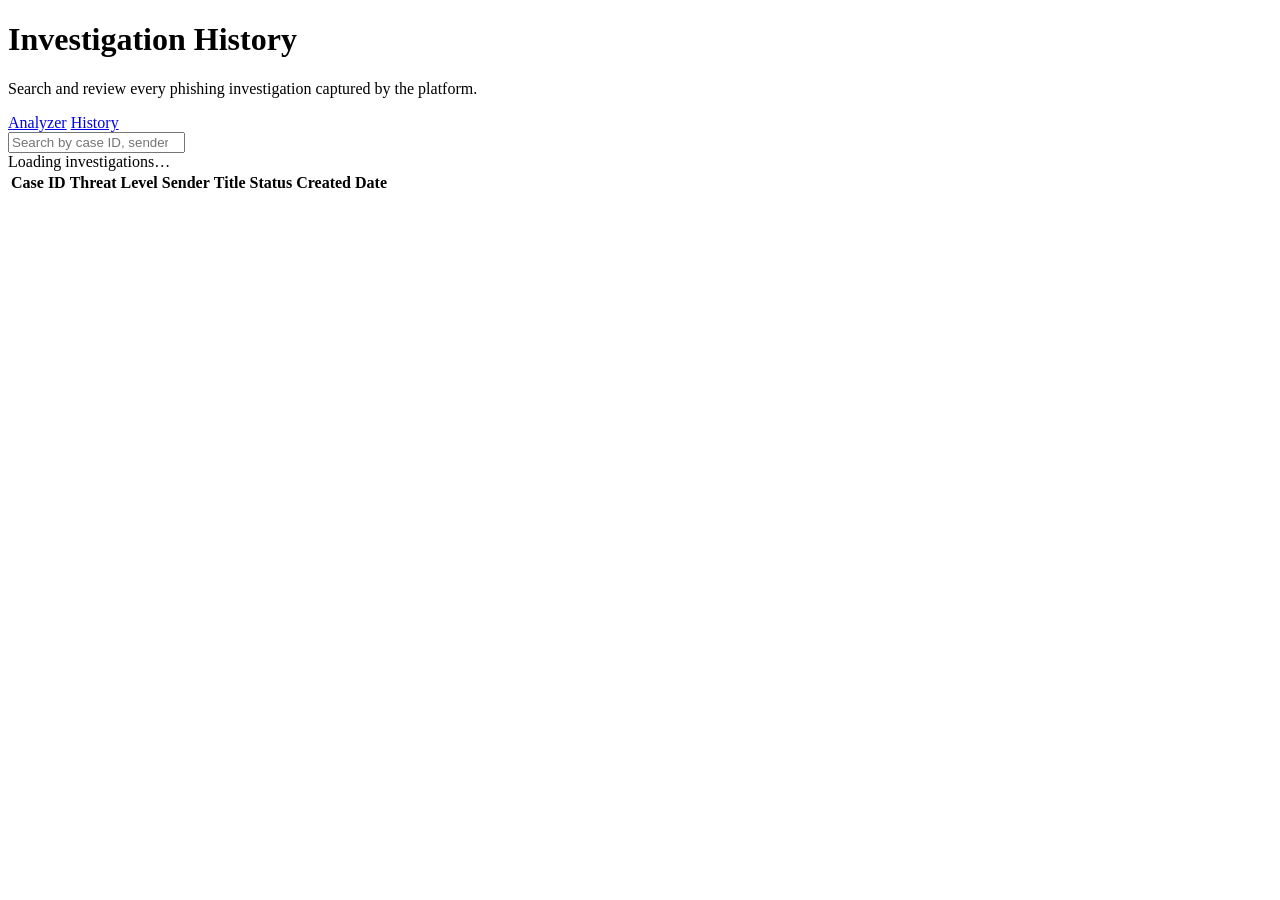
==== app/static/history.html @ 3873d891 "Add investigation history page" ====
<!doctype html>
<html lang="en">
<head>
  <meta charset="utf-8" />
  <meta name="viewport" content="width=device-width,initial-scale=1" />
  <title>Investigation History | CyberSec Copilot</title>
  <link rel="stylesheet" href="/static/styles.css" />
</head>
<body>
  <div class="container">
    <header>
      <div class="page-heading">
        <h1>Investigation History</h1>
        <p class="subtitle">Search and review every phishing investigation captured by the platform.</p>
      </div>
      <nav class="page-nav" aria-label="Primary">
        <a class="nav-link" href="/">Analyzer</a>
        <a class="nav-link active" href="/history">History</a>
      </nav>
    </header>

    <section class="history-card">
      <div class="history-toolbar">
        <input id="searchInput" type="search" placeholder="Search by case ID, sender, status, threat level..." />
        <div id="resultsSummary" class="results-summary">Loading investigations…</div>
      </div>
      <div class="table-wrapper">
        <table class="history-table">
          <thead>
            <tr>
              <th>Case ID</th>
              <th>Threat Level</th>
              <th>Sender</th>
              <th>Title</th>
              <th>Status</th>
              <th>Created Date</th>
            </tr>
          </thead>
          <tbody id="historyBody"></tbody>
        </table>
      </div>
    </section>
  </div>

  <script src="/static/history.js"></script>
</body>
</html>
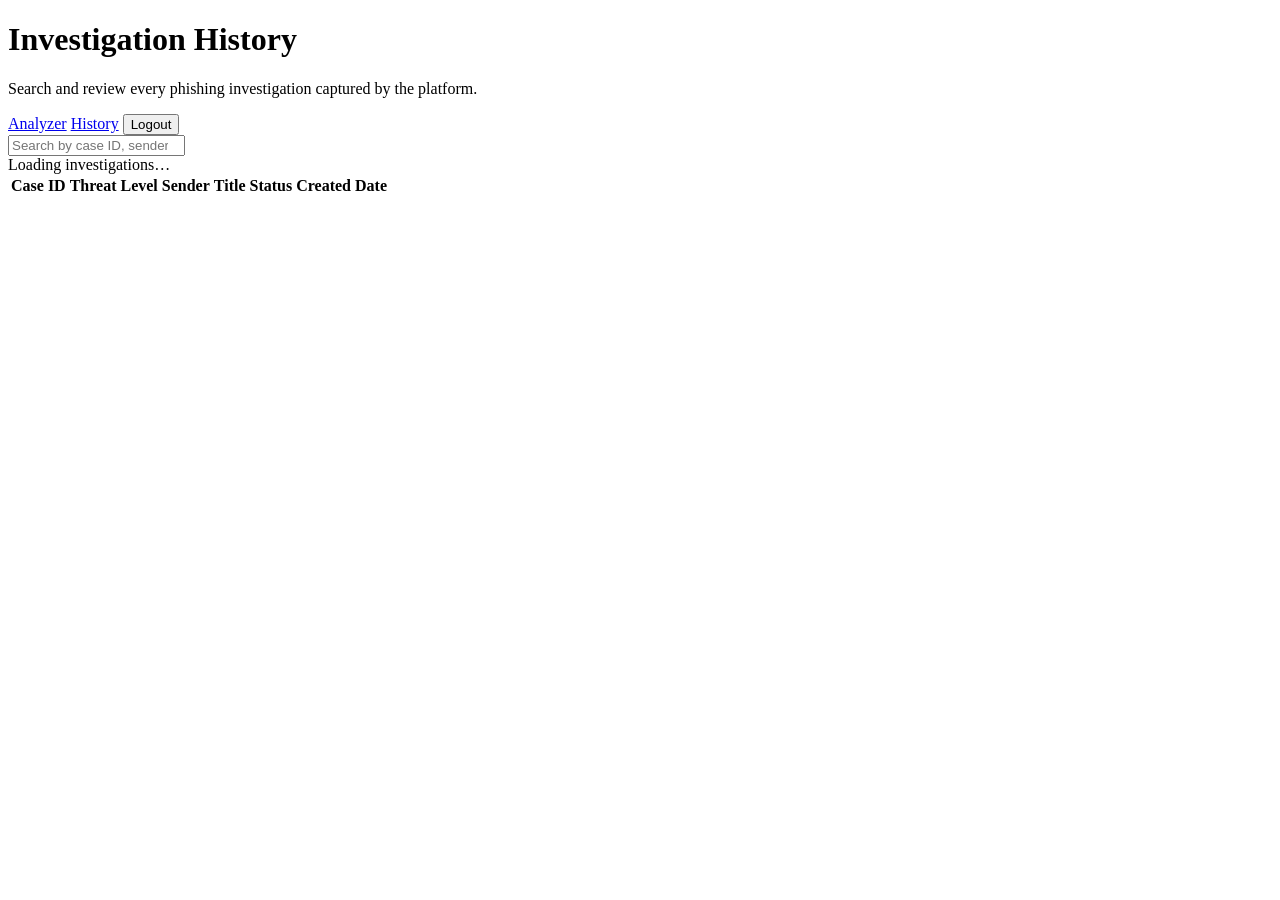
==== commit 1c5ecfb3: "feat: add AI copilot, MITRE ATT&CK mapping, relationship graph, timeline, and multi-tenant authentic" ====
--- a/app/static/history.html
+++ b/app/static/history.html
@@ -16,6 +16,7 @@
       <nav class="page-nav" aria-label="Primary">
         <a class="nav-link" href="/">Analyzer</a>
         <a class="nav-link active" href="/history">History</a>
+        <button class="nav-link nav-button" id="logoutBtn" type="button">Logout</button>
       </nav>
     </header>
 
@@ -42,6 +43,7 @@
     </section>
   </div>
 
+  <script src="/static/auth.js"></script>
   <script src="/static/history.js"></script>
 </body>
 </html>
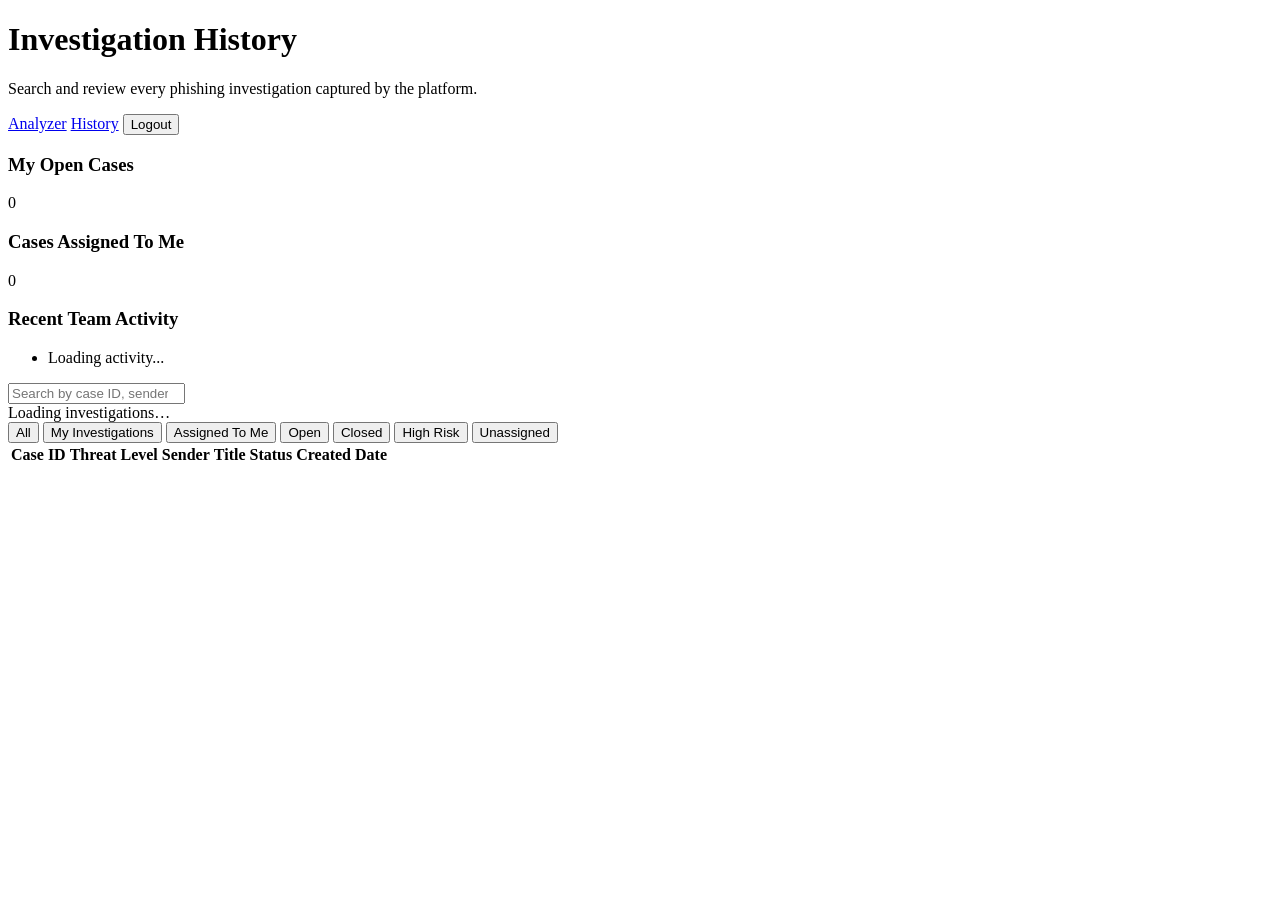
==== commit abb22e40: "feat: add team collaboration, case assignment, and investigation comments" ====
--- a/app/static/history.html
+++ b/app/static/history.html
@@ -21,9 +21,34 @@
     </header>
 
     <section class="history-card">
+      <div class="dashboard-widgets" id="dashboardWidgets">
+        <article class="widget-card">
+          <h3>My Open Cases</h3>
+          <p id="widgetMyOpen" class="widget-value">0</p>
+        </article>
+        <article class="widget-card">
+          <h3>Cases Assigned To Me</h3>
+          <p id="widgetAssigned" class="widget-value">0</p>
+        </article>
+        <article class="widget-card widget-activity">
+          <h3>Recent Team Activity</h3>
+          <ul id="widgetActivityList" class="widget-activity-list">
+            <li class="empty-state">Loading activity...</li>
+          </ul>
+        </article>
+      </div>
       <div class="history-toolbar">
         <input id="searchInput" type="search" placeholder="Search by case ID, sender, status, threat level..." />
         <div id="resultsSummary" class="results-summary">Loading investigations…</div>
+      </div>
+      <div id="historyFilters" class="history-filters" role="group" aria-label="Investigation filters">
+        <button type="button" class="filter-chip active" data-filter="">All</button>
+        <button type="button" class="filter-chip" data-filter="my_investigations">My Investigations</button>
+        <button type="button" class="filter-chip" data-filter="assigned_to_me">Assigned To Me</button>
+        <button type="button" class="filter-chip" data-filter="open">Open</button>
+        <button type="button" class="filter-chip" data-filter="closed">Closed</button>
+        <button type="button" class="filter-chip" data-filter="high_risk">High Risk</button>
+        <button type="button" class="filter-chip" data-filter="unassigned">Unassigned</button>
       </div>
       <div class="table-wrapper">
         <table class="history-table">
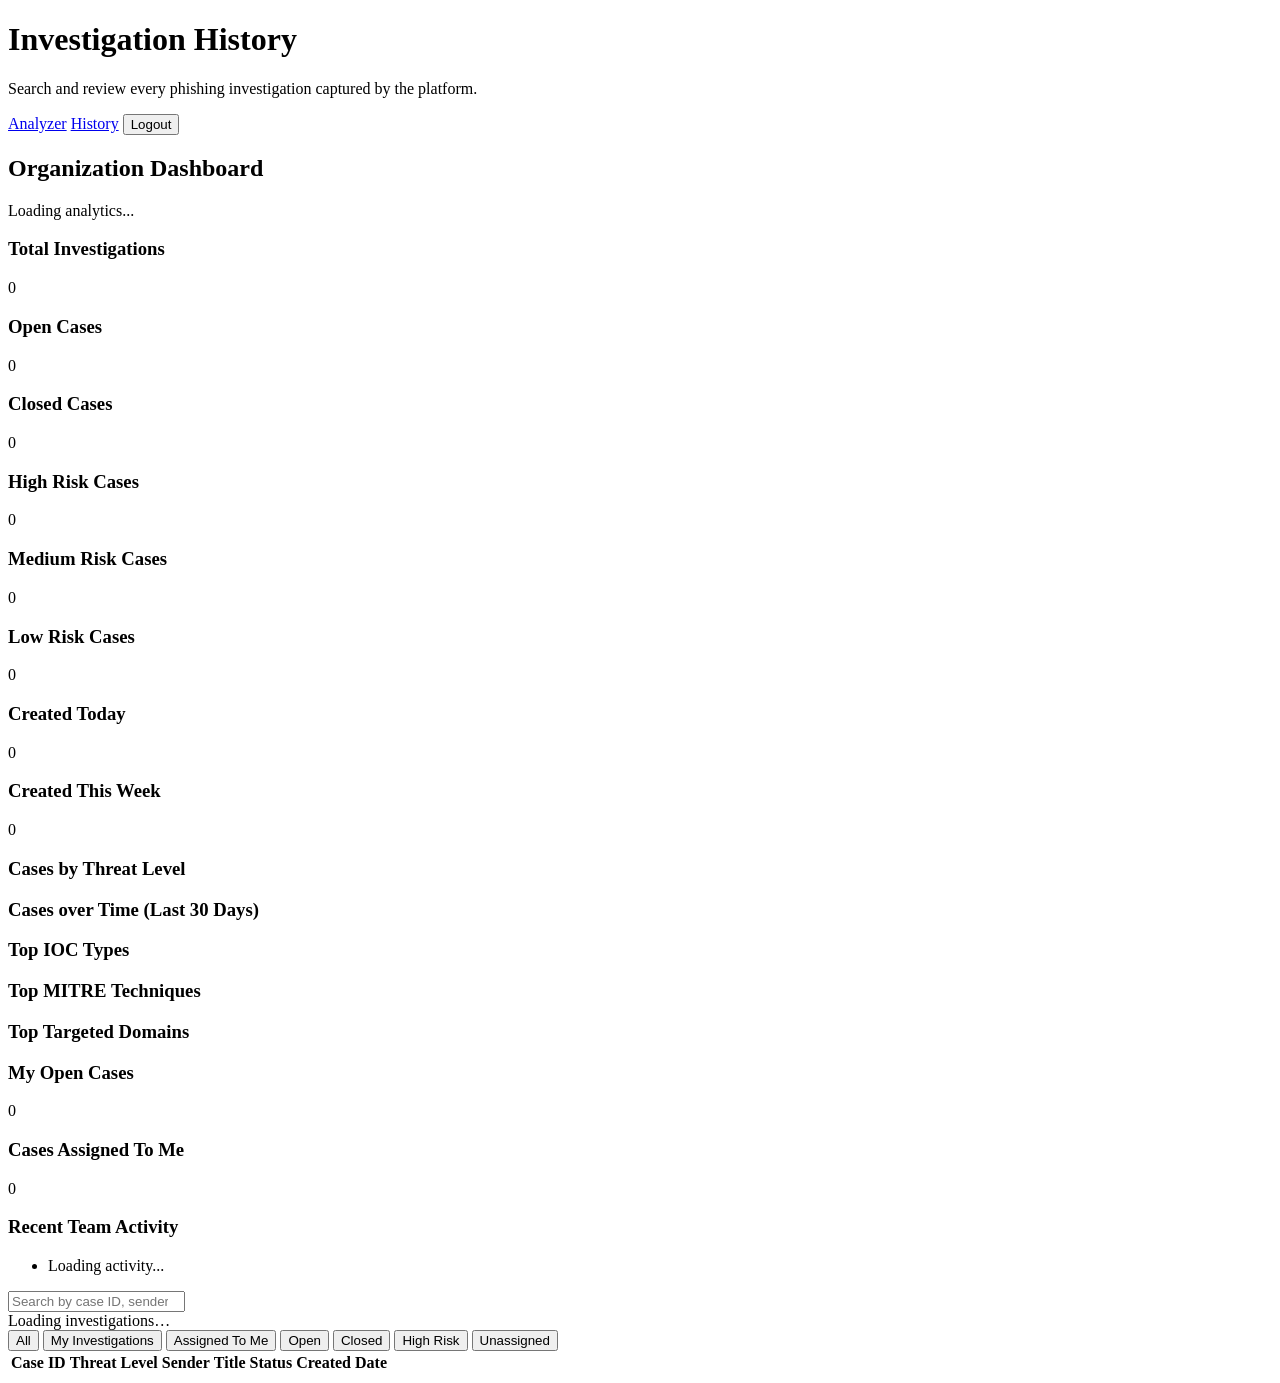
==== commit ff38f6cf: "feat: add executive dashboard and analytics" ====
--- a/app/static/history.html
+++ b/app/static/history.html
@@ -19,6 +19,47 @@
         <button class="nav-link nav-button" id="logoutBtn" type="button">Logout</button>
       </nav>
     </header>
+
+    <section class="history-card" id="executiveDashboardSection">
+      <div class="history-toolbar">
+        <h2>Organization Dashboard</h2>
+        <div id="analyticsSummary" class="results-summary">Loading analytics...</div>
+      </div>
+
+      <div class="analytics-kpi-grid" id="analyticsKpis">
+        <article class="widget-card"><h3>Total Investigations</h3><p id="kpiTotalInvestigations" class="widget-value">0</p></article>
+        <article class="widget-card"><h3>Open Cases</h3><p id="kpiOpenCases" class="widget-value">0</p></article>
+        <article class="widget-card"><h3>Closed Cases</h3><p id="kpiClosedCases" class="widget-value">0</p></article>
+        <article class="widget-card"><h3>High Risk Cases</h3><p id="kpiHighRiskCases" class="widget-value">0</p></article>
+        <article class="widget-card"><h3>Medium Risk Cases</h3><p id="kpiMediumRiskCases" class="widget-value">0</p></article>
+        <article class="widget-card"><h3>Low Risk Cases</h3><p id="kpiLowRiskCases" class="widget-value">0</p></article>
+        <article class="widget-card"><h3>Created Today</h3><p id="kpiCreatedToday" class="widget-value">0</p></article>
+        <article class="widget-card"><h3>Created This Week</h3><p id="kpiCreatedThisWeek" class="widget-value">0</p></article>
+      </div>
+
+      <div class="analytics-charts-grid">
+        <article class="widget-card analytics-chart-card">
+          <h3>Cases by Threat Level</h3>
+          <div id="chartThreatLevels" class="analytics-bars"></div>
+        </article>
+        <article class="widget-card analytics-chart-card">
+          <h3>Cases over Time (Last 30 Days)</h3>
+          <div id="chartCasesOverTime" class="analytics-line-bars"></div>
+        </article>
+        <article class="widget-card analytics-chart-card">
+          <h3>Top IOC Types</h3>
+          <ul id="chartTopIocTypes" class="analytics-list"></ul>
+        </article>
+        <article class="widget-card analytics-chart-card">
+          <h3>Top MITRE Techniques</h3>
+          <ul id="chartTopMitreTechniques" class="analytics-list"></ul>
+        </article>
+        <article class="widget-card analytics-chart-card analytics-chart-wide">
+          <h3>Top Targeted Domains</h3>
+          <ul id="chartTopDomains" class="analytics-list"></ul>
+        </article>
+      </div>
+    </section>
 
     <section class="history-card">
       <div class="dashboard-widgets" id="dashboardWidgets">
